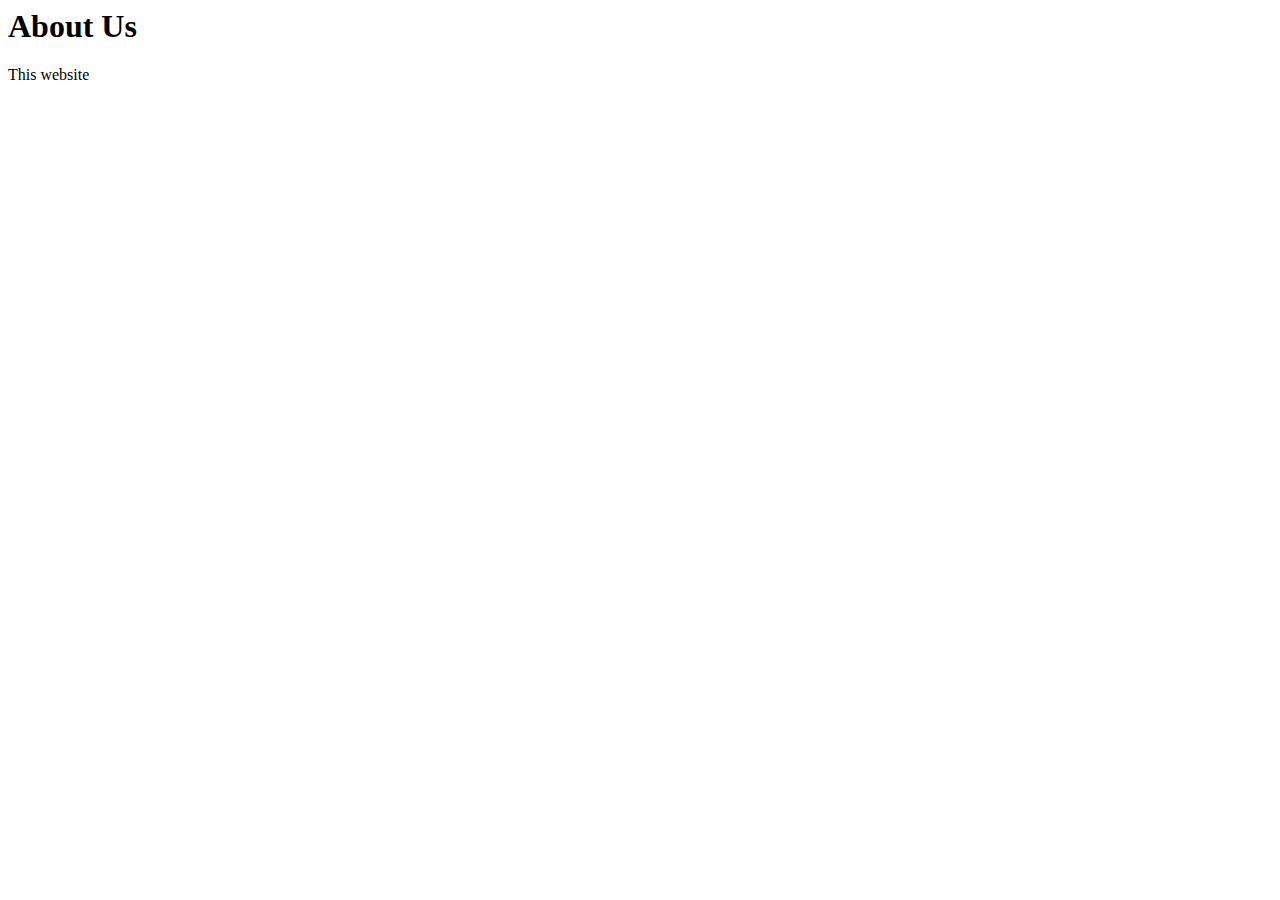
==== aboutus.html @ 4d2519f8 "Update aboutus.html" ====
<html>
  <head>
    <title>
      About Us
    </title>
  </head>
  <body style=" background-image: url(images/large.jpg);height:80%">
    <h1>About Us</h1>
    <p>This website </p>
  </body>
</html>
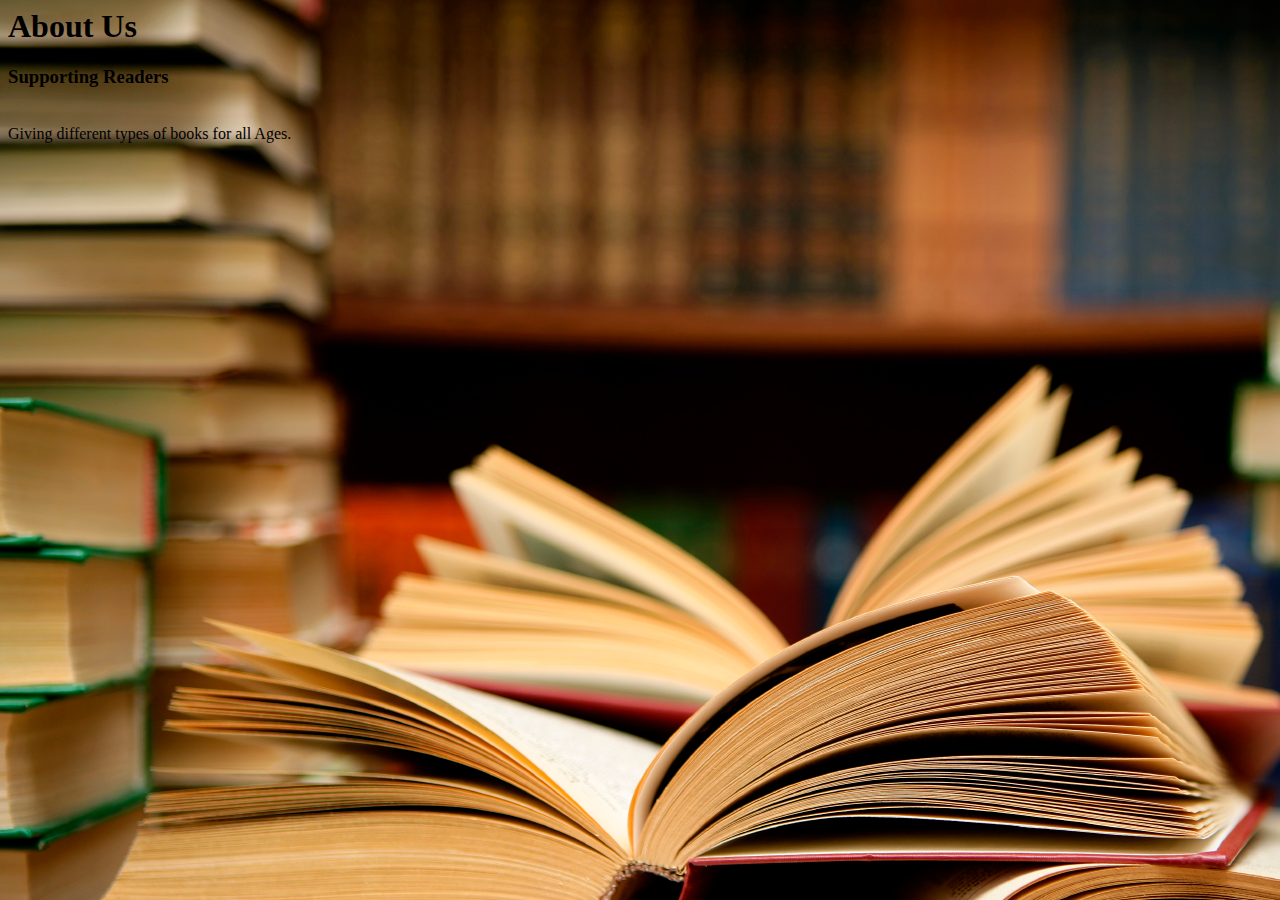
==== commit 236cdaa8: "Update aboutus.html" ====
--- a/aboutus.html
+++ b/aboutus.html
@@ -4,8 +4,9 @@
       About Us
     </title>
   </head>
-  <body style=" background-image: url(images/large.jpg);height:80%">
+  <body style=" background-image: url(large.jpg);height:80%">
     <h1>About Us</h1>
-    <p>This website </p>
+    <p><h3> Supporting Readers</h3><br>
+    Giving different types of books for all Ages. </p>
   </body>
 </html>
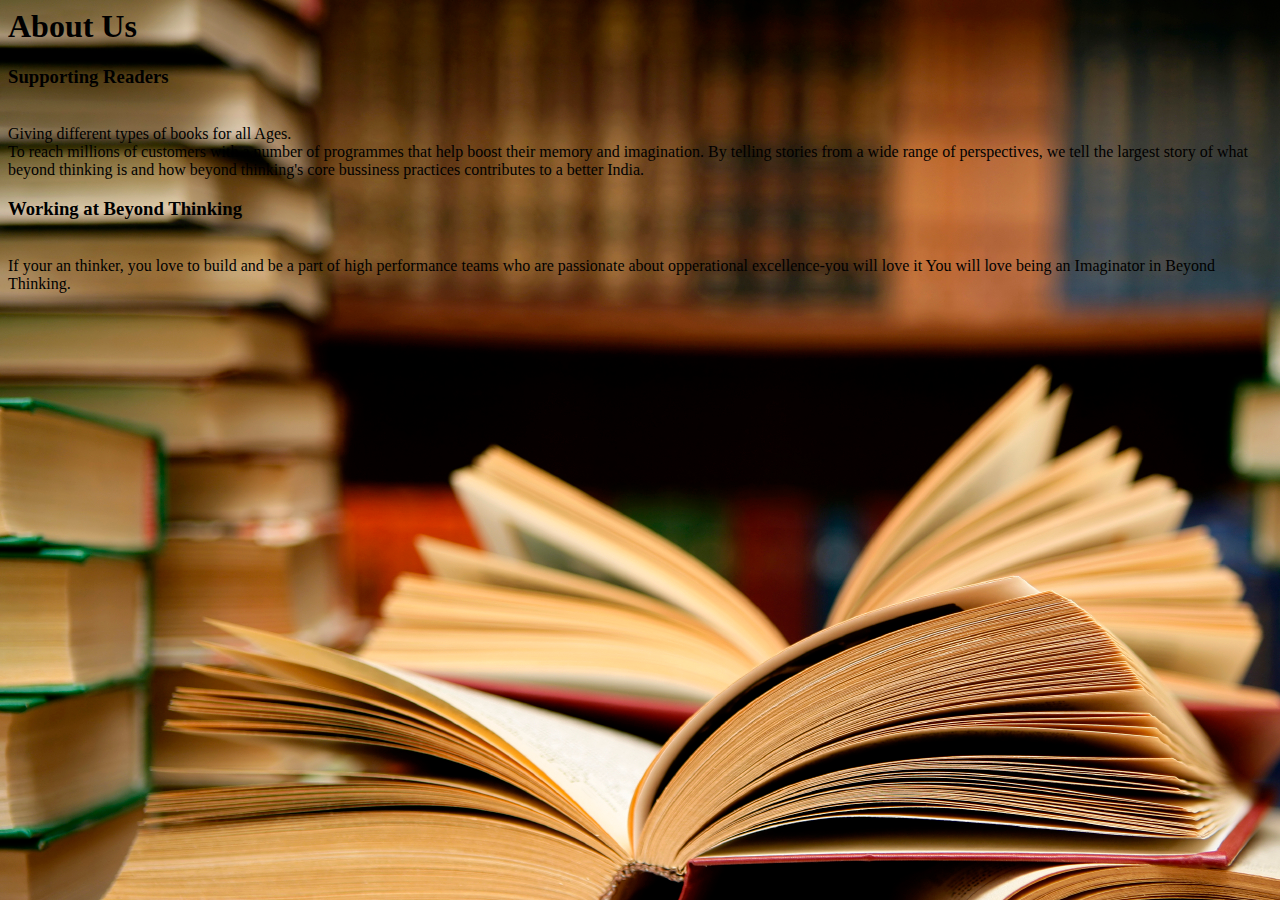
==== commit b12649bb: "Update aboutus.html" ====
--- a/aboutus.html
+++ b/aboutus.html
@@ -7,6 +7,12 @@
   <body style=" background-image: url(large.jpg);height:80%">
     <h1>About Us</h1>
     <p><h3> Supporting Readers</h3><br>
-    Giving different types of books for all Ages. </p>
+    Giving different types of books for all Ages.<br>
+       To reach millions of customers with a number of programmes that help boost their memory and imagination. By telling stories from a wide
+    range of perspectives, we tell the largest story of what beyond thinking is and how beyond thinking's core bussiness practices contributes
+    to a better India.
+    <h3> Working at Beyond Thinking</h3><br>
+    If your an thinker, you love to build and be a part of high performance teams who are passionate about opperational excellence-you will love it
+    You will love being an Imaginator in Beyond Thinking.</p>
   </body>
 </html>
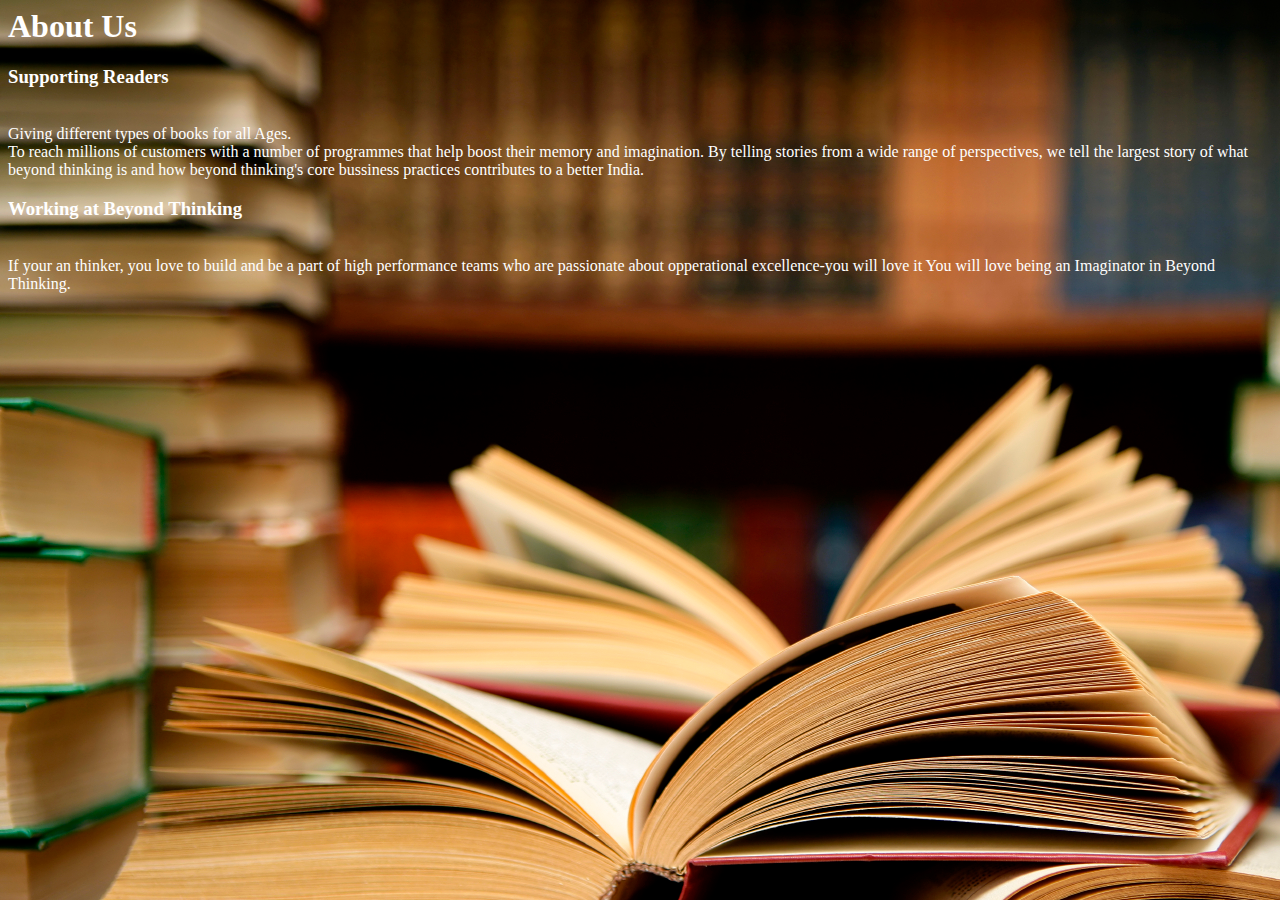
==== commit 8292b834: "Update aboutus.html" ====
--- a/aboutus.html
+++ b/aboutus.html
@@ -4,9 +4,9 @@
       About Us
     </title>
   </head>
-  <body style=" background-image: url(large.jpg);height:80%">
+  <body style=" background-image: url(large.jpg);height:80%;color: #fff;">
     <h1>About Us</h1>
-    <p><h3> Supporting Readers</h3><br>
+    <p style="color:red"><h3> Supporting Readers</h3><br>
     Giving different types of books for all Ages.<br>
        To reach millions of customers with a number of programmes that help boost their memory and imagination. By telling stories from a wide
     range of perspectives, we tell the largest story of what beyond thinking is and how beyond thinking's core bussiness practices contributes
